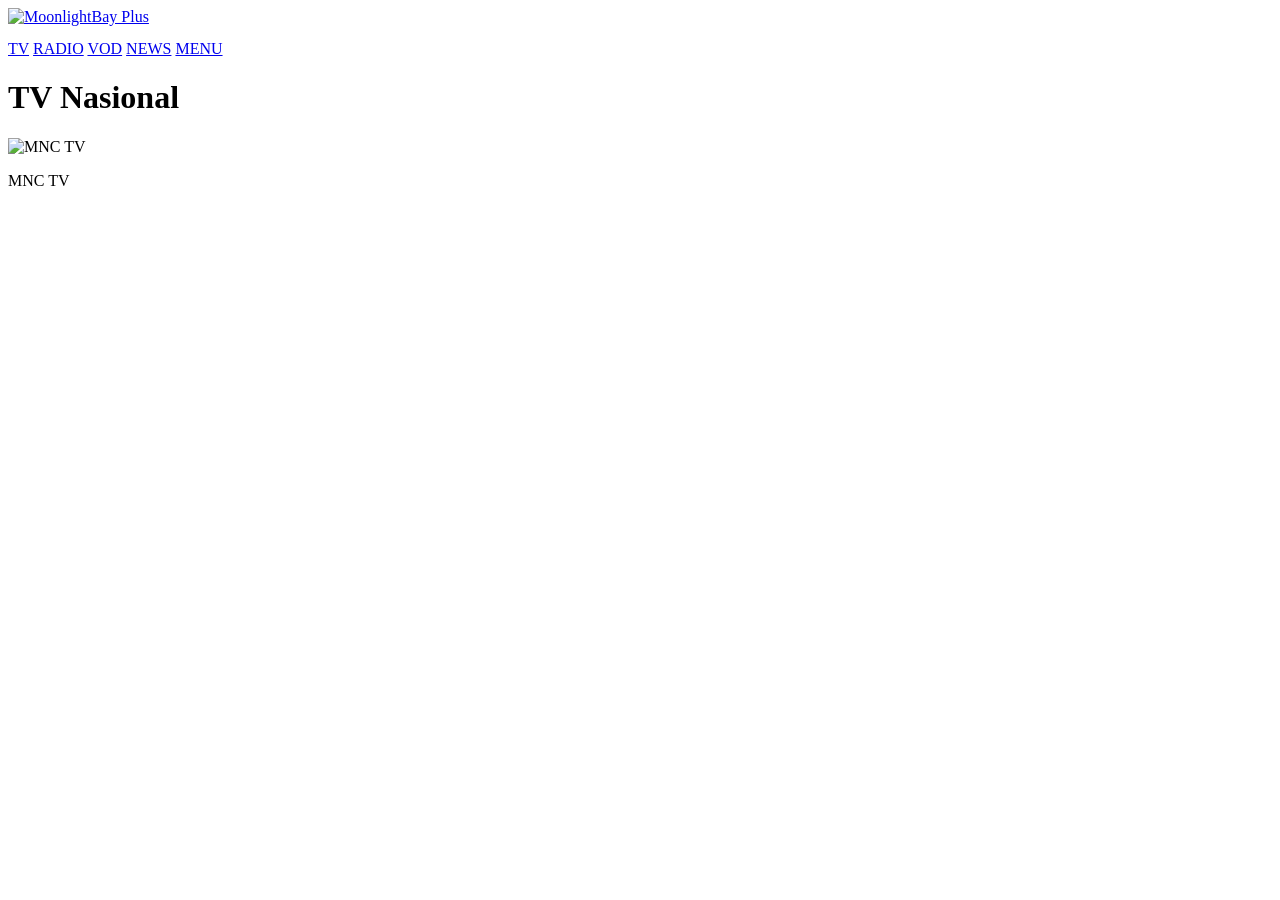
==== index.html @ 61b6c5f7 "Update index.html" ====
<!DOCTYPE html>
<html lang="en-US">
<head>
    <meta charset="UTF-8">
    <title>MoonlightBay Plus</title>
    <link rel="stylesheet" href="style.css">
</head>
<body>
    <nav>
        <div id="head-inner">
          <a href="https://moonlightbayplus.blogspot.com/" style="display: block">
           <img alt="MoonlightBay Plus" height="32px; src="assets/Logo.png" style="display: block" width="200px; ">
          </a>
        </div>
        <div>
            <a href="index.html">TV</a>
            <a href="index.html">RADIO</a>
            <a href="video/">VOD</a>
            <a href="video/">NEWS</a>
            <a href="menu/">MENU</a>
        </div>
    </nav>

    <div class="container">
        <h1>TV Nasional</h1>
        <div class="grid-tv">
            <div class="card" onclick="window.location.href='https://www.vidio.com/live/6299-mnc-tv'">
                <img src="assets/img/MNCTV.png" alt="MNC TV">
                <p>MNC TV</p>
            </div>
            </div>
    </div>
</body>
</html>
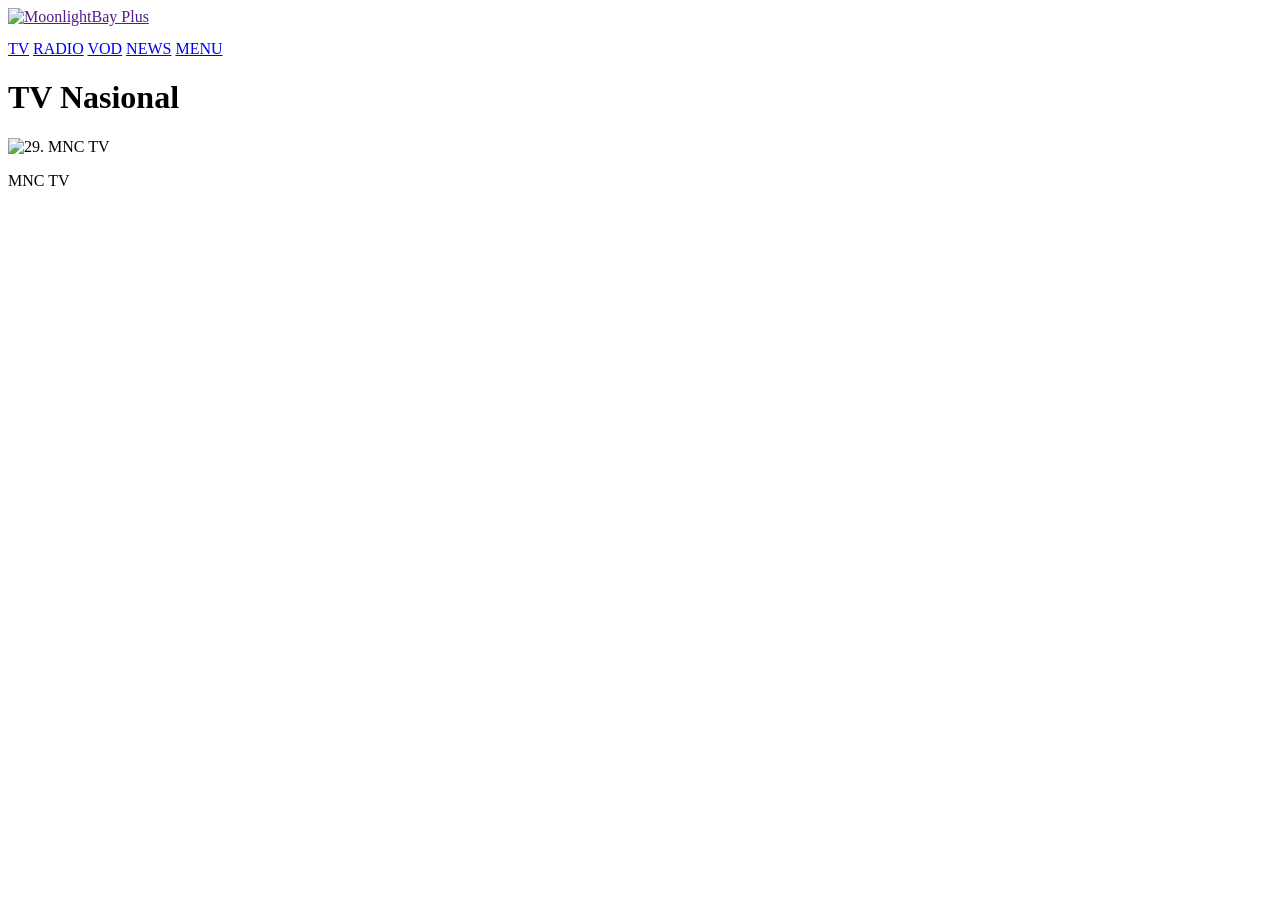
==== commit eeb46e4d: "Update index.html" ====
--- a/index.html
+++ b/index.html
@@ -8,13 +8,13 @@
 <body>
     <nav>
         <div id="head-inner">
-          <a href="https://moonlightbayplus.blogspot.com/" style="display: block">
+          <a href="" style="display: block">
            <img alt="MoonlightBay Plus" height="32px; src="assets/Logo.png" style="display: block" width="200px; ">
           </a>
         </div>
         <div>
             <a href="index.html">TV</a>
-            <a href="index.html">RADIO</a>
+            <a href="radio/">RADIO</a>
             <a href="video/">VOD</a>
             <a href="video/">NEWS</a>
             <a href="menu/">MENU</a>
@@ -25,7 +25,7 @@
         <h1>TV Nasional</h1>
         <div class="grid-tv">
             <div class="card" onclick="window.location.href='https://www.vidio.com/live/6299-mnc-tv'">
-                <img src="assets/img/MNCTV.png" alt="MNC TV">
+                <img src="assets/img/MNCTV.png" alt=" 29. MNC TV">
                 <p>MNC TV</p>
             </div>
             </div>
@@ -34,3 +34,6 @@
 </html>
 
 
+
+
+
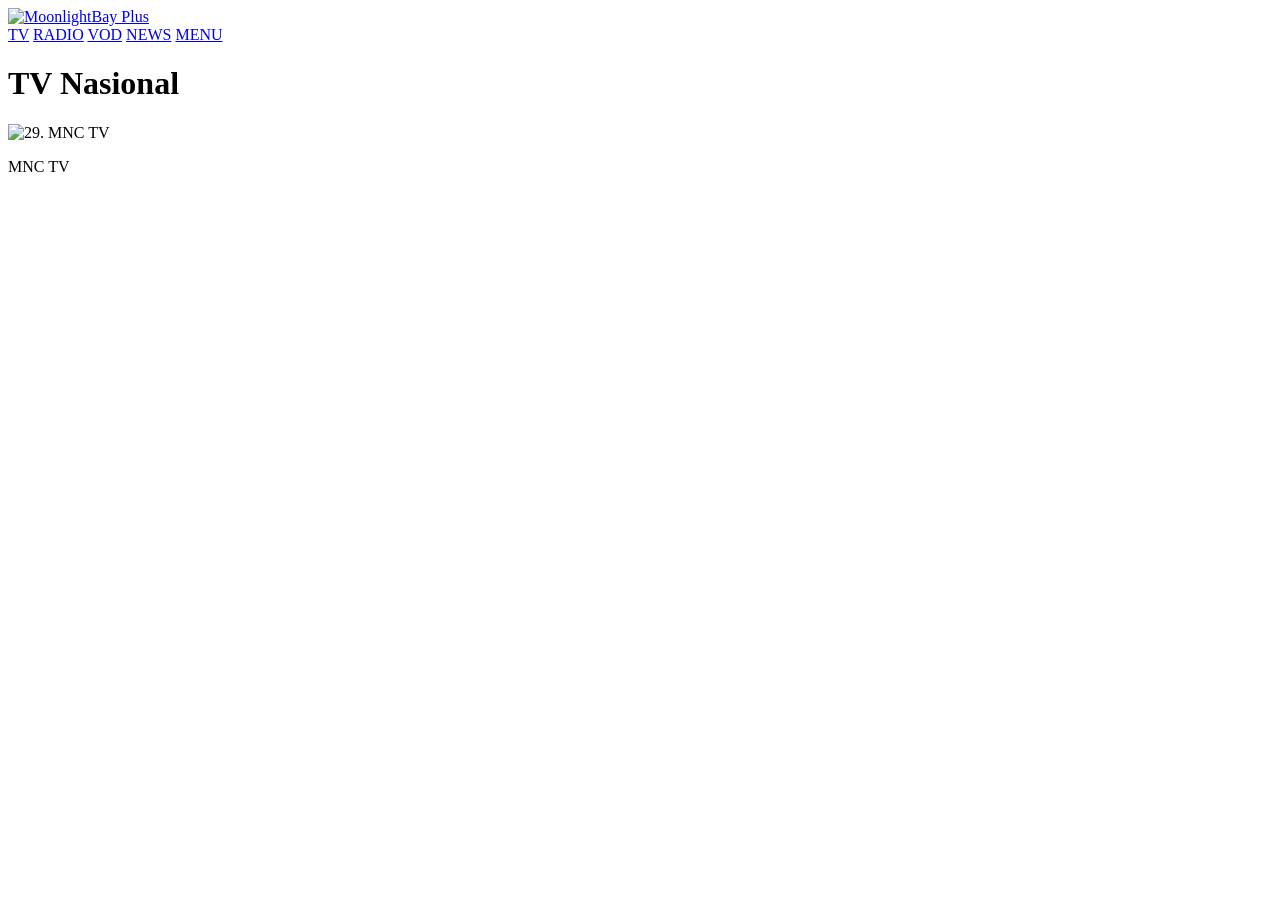
==== commit 08eb87ad: "Update index.html" ====
--- a/index.html
+++ b/index.html
@@ -8,8 +8,8 @@
 <body>
     <nav>
         <div id="head-inner">
-          <a href="" style="display: block">
-           <img alt="MoonlightBay Plus" height="32px; src="assets/Logo.png" style="display: block" width="200px; ">
+          <a href="https://moonlightbaytv.github.io/moonlightbaytv" style="display: block">
+           <img alt="MoonlightBay Plus" height="32px; src="/assets/Logo.png">
           </a>
         </div>
         <div>
@@ -37,3 +37,5 @@
 
 
 
+
+
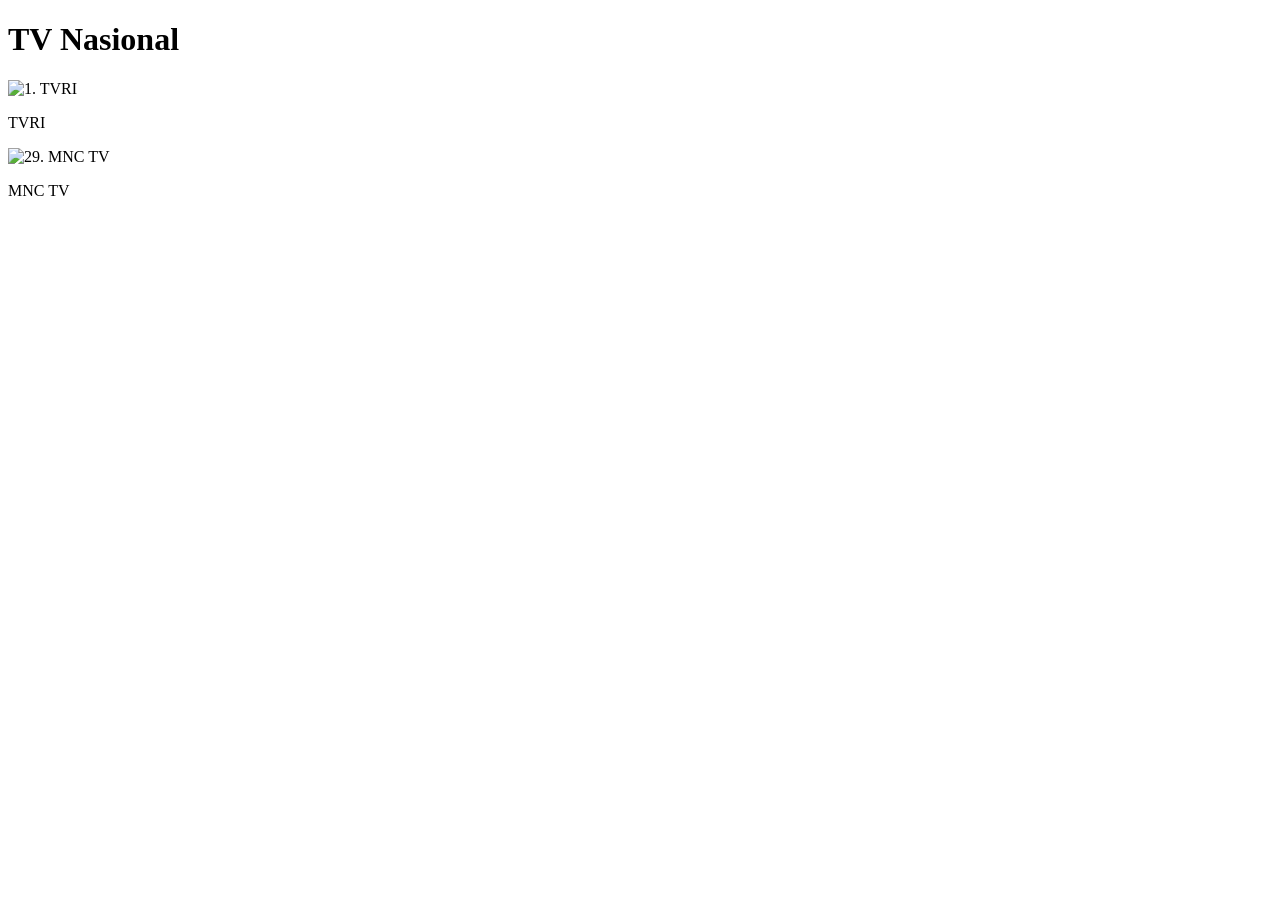
==== commit a04a70bb: "Update index.html" ====
--- a/index.html
+++ b/index.html
@@ -1,35 +1,31 @@
 <!DOCTYPE html>
 <html lang="en-US">
 <head>
-    <meta charset="UTF-8">
-    <title>MoonlightBay Plus</title>
-    <link rel="stylesheet" href="style.css">
+    <title>MoonlightBay Plus Beta</title>
+    <script src="/head-config.js"></script>
 </head>
+    <style>
+        .p {
+            margin 1px;
+        }
+    </style>
 <body>
-    <nav>
-        <div id="head-inner">
-          <a href="https://moonlightbaytv.github.io/moonlightbaytv" style="display: block">
-           <img alt="MoonlightBay Plus" height="32px; src="/assets/Logo.png">
-          </a>
-        </div>
-        <div>
-            <a href="index.html">TV</a>
-            <a href="radio/">RADIO</a>
-            <a href="video/">VOD</a>
-            <a href="video/">NEWS</a>
-            <a href="menu/">MENU</a>
-        </div>
-    </nav>
+    <div id="navbar-placeholder"></div>
 
     <div class="container">
         <h1>TV Nasional</h1>
         <div class="grid-tv">
-            <div class="card" onclick="window.location.href='https://www.vidio.com/live/6299-mnc-tv'">
+            <div class="card" onclick="window.location.href='https://www.vidio.com/live/6441-tvri'" target="_blank">
+                <img src="assets/img/TVRI.png" alt=" 1. TVRI">
+                <p>TVRI</p>
+            </div>
+            <div class="card" onclick="window.location.href='https://www.vidio.com/live/6299-mnc-tv'" target="_blank">
                 <img src="assets/img/MNCTV.png" alt=" 29. MNC TV">
                 <p>MNC TV</p>
             </div>
-            </div>
+        </div>
     </div>
+  <script src="/main.js"></script>
 </body>
 </html>
 
@@ -39,3 +35,12 @@
 
 
 
+
+
+
+
+
+
+
+
+
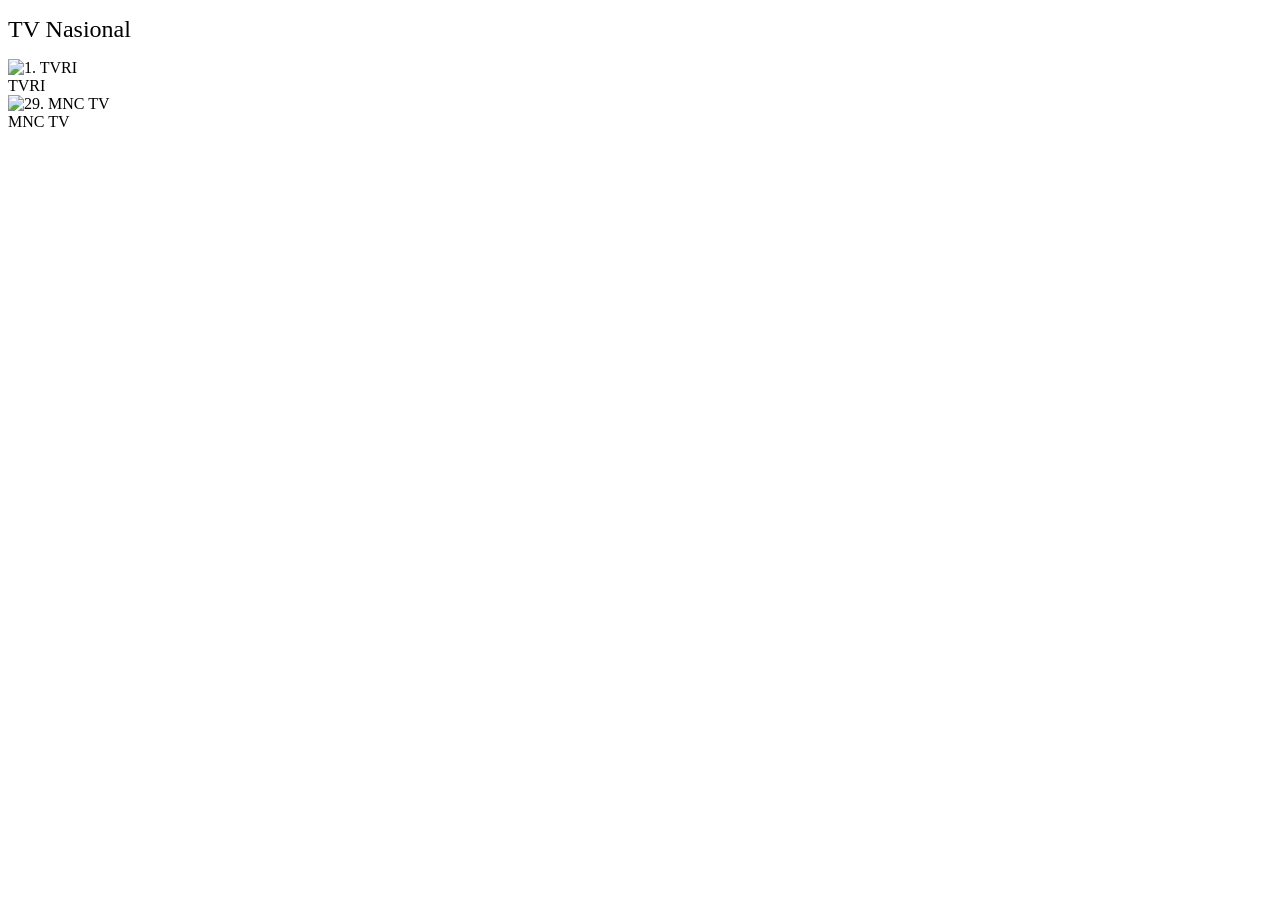
==== commit 13bfa81e: "Update index.html" ====
--- a/index.html
+++ b/index.html
@@ -5,8 +5,14 @@
     <script src="/head-config.js"></script>
 </head>
     <style>
-        .p {
-            margin 1px;
+        h1 {
+            font-family: Poppins; 
+            font-weight: 500;
+            font-size: x-large;"
+        }
+        
+        p {
+            margin : 0px;
         }
     </style>
 <body>
@@ -44,3 +50,8 @@
 
 
 
+
+
+
+
+
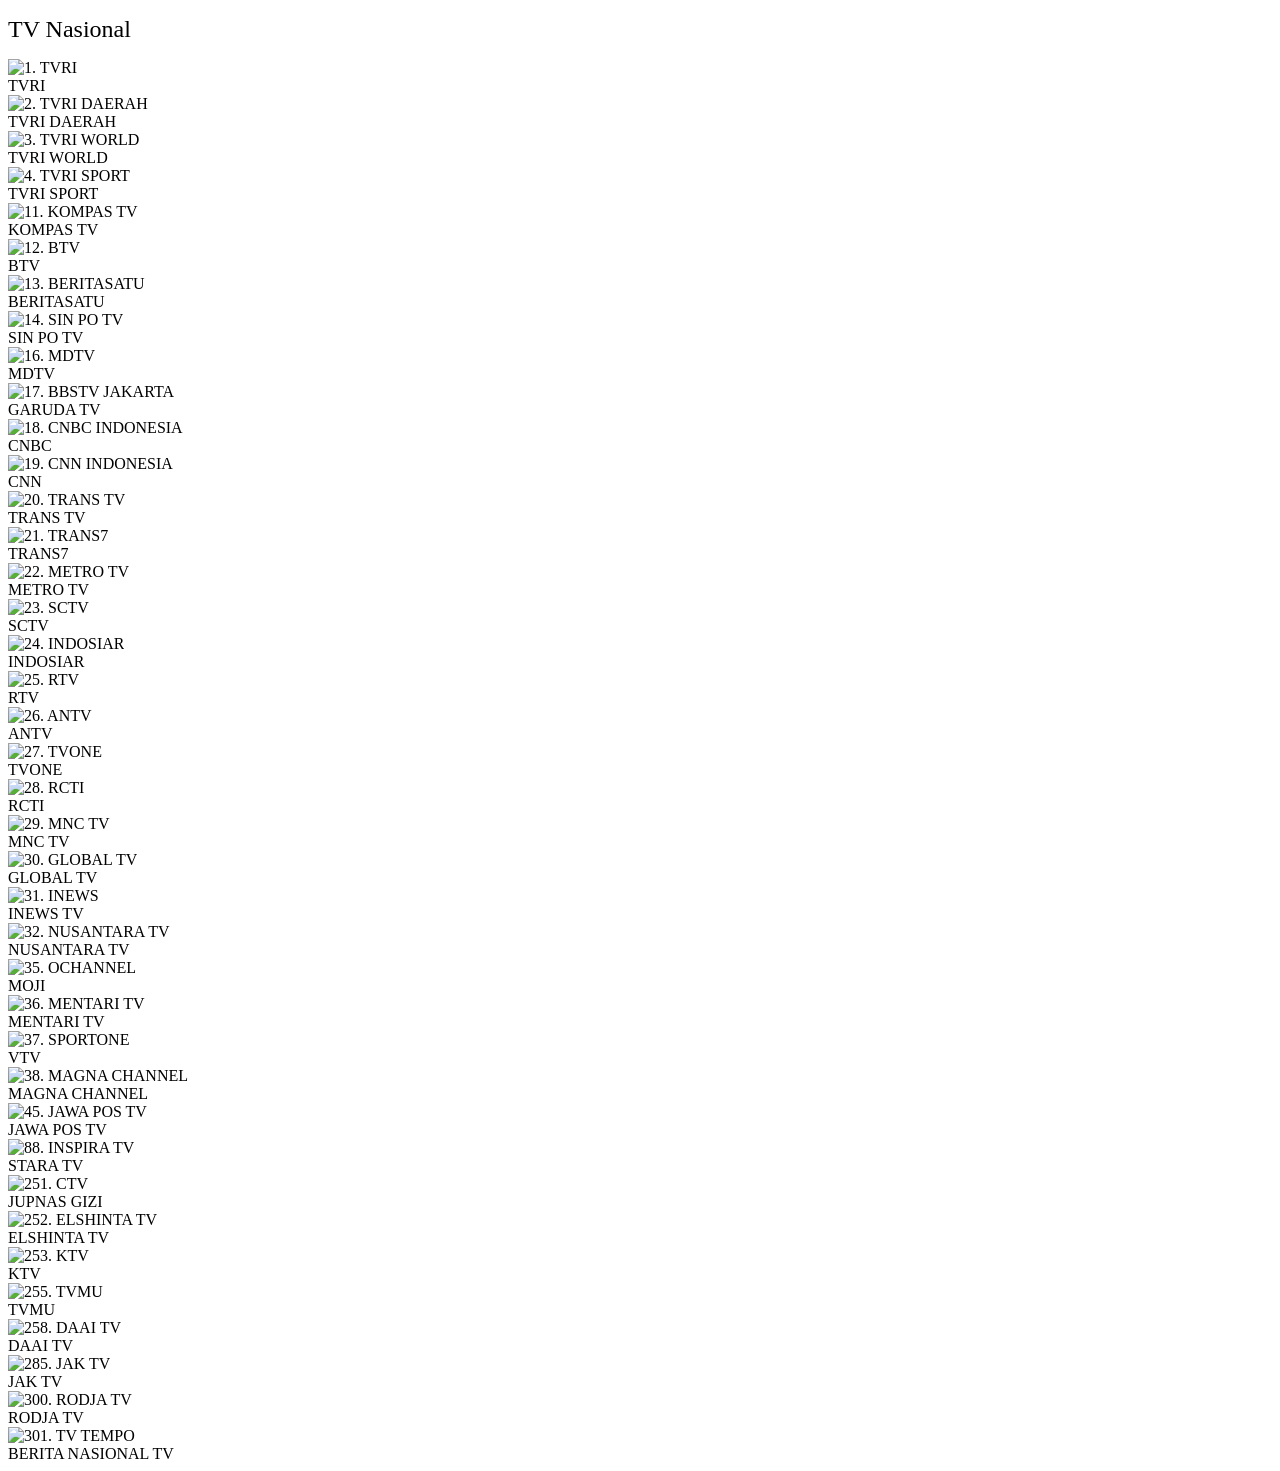
==== commit 2023e3d1: "Update index.html" ====
--- a/index.html
+++ b/index.html
@@ -1,12 +1,11 @@
 <!DOCTYPE html>
 <html lang="en-US">
 <head>
-    <title>MoonlightBay Plus Beta</title>
+    <title>MoonlightBay Plus Beta - Nonton TV Online Indonesia 24 Jam Nonstop</title>
     <script src="/head-config.js"></script>
 </head>
     <style>
         h1 {
-            font-family: Poppins; 
             font-weight: 500;
             font-size: x-large;"
         }
@@ -21,13 +20,161 @@
     <div class="container">
         <h1>TV Nasional</h1>
         <div class="grid-tv">
-            <div class="card" onclick="window.location.href='https://www.vidio.com/live/6441-tvri'" target="_blank">
+            <div class="card" onclick="window.location.href='https://www.vidio.com/live/6441-tvri'">
                 <img src="assets/img/TVRI.png" alt=" 1. TVRI">
                 <p>TVRI</p>
             </div>
-            <div class="card" onclick="window.location.href='https://www.vidio.com/live/6299-mnc-tv'" target="_blank">
+            <div class="card" onclick="window.location.href='https://klik.tvri.go.id/detailchannel/TVRI_CH_01'"">
+                <img src="assets/img/TVRI%20Daerah.png" alt=" 2. TVRI DAERAH">
+                <p>TVRI DAERAH</p>
+            </div>
+            <div class="card" onclick="window.location.href='https://klik.tvri.go.id/detailchannel/TVRI_CH_02'">
+                <img src="assets/img/TVRI%20World.png" alt=" 3. TVRI WORLD">
+                <p>TVRI WORLD</p>
+            </div>
+            <div class="card" onclick="window.location.href='https://klik.tvri.go.id/detailchannel/TVRI_CH_03'">
+                <img src="assets/img/TVRI%20Sport.png" alt=" 4. TVRI SPORT">
+                <p>TVRI SPORT</p>
+            </div>
+            <div class="card" onclick="window.location.href='https://www.vidio.com/live/874-kompas-tv'">
+                <img src="assets/img/Kompas%20TV.png" alt=" 11. KOMPAS TV">
+                <p>KOMPAS TV</p>
+            </div>
+            <div class="card" onclick="window.location.href='https://www.vidio.com/live/6165-btv'">
+                <img src="assets/img/BTV.png" alt=" 12. BTV">
+                <p>BTV</p>
+            </div>
+            <div class="card" onclick="window.location.href='https://www.vidio.com/live/18280-berita-satu'">
+                <img src="assets/img/IDTV.png" alt=" 13. BERITASATU">
+                <p>BERITASATU</p>
+            </div>
+            <div class="card" onclick="window.location.href='https://www.vidio.com/live/19046-sin-po-tv'">
+                <img src="assets/img/Sin%20Po%20TV.png" alt=" 14. SIN PO TV">
+                <p>SIN PO TV</p>
+            </div>
+            <div class="card" onclick="window.location.href='https://www.vidio.com/live/875-mdtv'">
+                <img src="assets/img/MDTV.png" alt=" 16. MDTV">
+                <p>MDTV</p>
+            </div>
+            <div class="card" onclick="window.location.href='https://www.vidio.com/live/18162-garuda-tv'">
+                <img src="assets/img/Garuda%20TV.png" alt=" 17. BBSTV JAKARTA">
+                <p>GARUDA TV</p>
+            </div>
+            <div class="card" onclick="window.location.href='https://www.cnbcindonesia.com/tv'">
+                <img src="assets/img/CNBC%20Indonesia.png" alt=" 18. CNBC INDONESIA">
+                <p>CNBC</p>
+            </div>
+            <div class="card" onclick="window.location.href='https://www.cnnindonesia.com/tv'">
+                <img src="assets/img/CNN%20Indonesia.png" alt=" 19. CNN INDONESIA">
+                <p>CNN</p>
+            </div>
+            <div class="card" onclick="window.location.href='https://www.vidio.com/live/733-trans-tv'">
+                <img src="assets/img/Trans%20TV.png" alt=" 20. TRANS TV">
+                <p>TRANS TV</p>
+            </div>
+            <div class="card" onclick="window.location.href='https://www.vidio.com/live/734-trans7'">
+                <img src="assets/img/Trans7.png" alt=" 21. TRANS7">
+                <p>TRANS7</p>
+            </div>
+            <div class="card" onclick="window.location.href='https://www.vidio.com/live/777-metro-tv'">
+                <img src="assets/img/Metro%20TV.png" alt=" 22. METRO TV">
+                <p>METRO TV</p>
+            </div>
+            <div class="card" onclick="window.location.href='https://www.vidio.com/live/204-sctv'">
+                <img src="assets/img/SCTV.png" alt=" 23. SCTV">
+                <p>SCTV</p>
+            </div>
+            <div class="card" onclick="window.location.href='https://www.vidio.com/live/205-indosiar'">
+                <img src="assets/img/Indosiar.png" alt=" 24. INDOSIAR">
+                <p>INDOSIAR</p>
+            </div>
+            <div class="card" onclick="window.location.href='https://www.vidio.com/live/1561-rtv'">
+                <img src="assets/img/RTV.png" alt=" 25. RTV">
+                <p>RTV</p>
+            </div>
+            <div class="card" onclick="window.location.href='https://www.vidio.com/live/782-antv'">
+                <img src="assets/img/antv.png" alt=" 26. ANTV">
+                <p>ANTV</p>
+            </div>
+            <div class="card" onclick="window.location.href='https://www.vidio.com/live/783-tvone'">
+                <img src="assets/img/tvOne.png" alt=" 27. TVONE">
+                <p>TVONE</p>
+            </div>
+            <div class="card" onclick="window.location.href='https://www.vidio.com/live/665-rcti'">
+                <img src="assets/img/RCTI.png" alt=" 28. RCTI">
+                <p>RCTI</p>
+            </div>
+            <div class="card" onclick="window.location.href='https://www.vidio.com/live/870-mnctv'">
                 <img src="assets/img/MNCTV.png" alt=" 29. MNC TV">
                 <p>MNC TV</p>
+            </div>
+            <div class="card" onclick="window.location.href='https://www.vidio.com/live/778-gtv'">
+                <img src="assets/img/GTV.png" alt=" 30. GLOBAL TV">
+                <p>GLOBAL TV</p>
+            </div>
+            <div class="card" onclick="window.location.href='https://www.vidio.com/live/5409-inews'">
+                <img src="assets/img/iNews.png" alt=" 31. INEWS">
+                <p>INEWS TV</p>
+            </div>
+            <div class="card" onclick="window.location.href='https://www.vidio.com/live/7432-nusantara-tv'">
+                <img src="assets/img/Nusantara%20TV.png" alt=" 32. NUSANTARA TV">
+                <p>NUSANTARA TV</p>
+            </div>
+            <div class="card" onclick="window.location.href='https://www.vidio.com/live/206-moji'">
+                <img src="assets/img/Moji.png" alt=" 35. OCHANNEL">
+                <p>MOJI</p>
+            </div>
+            <div class="card" onclick="window.location.href='https://www.vidio.com/live/8237-mentari-tv'">
+                <img src="assets/img/Mentari%20TV.png" alt=" 36. MENTARI TV">
+                <p>MENTARI TV</p>
+            </div>
+            <div class="card" onclick="window.location.href='/live/vtv'">
+                <img src="assets/img/VTV.png" alt=" 37. SPORTONE">
+                <p>VTV</p>
+            </div>
+            <div class="card" onclick="window.location.href='https://www.vidio.com/live/7230-magna-tv'">
+                <img src="assets/img/Magna%20Channel.png" alt=" 38. MAGNA CHANNEL">
+                <p>MAGNA CHANNEL</p>
+            </div>
+            <div class="card" onclick="window.location.href='https://maxstream.tv/tv-channels/0_lrp6fabo'">
+                <img src="assets/img/Jawa%20Pos%20TV.png" alt=" 45. JAWA POS TV">
+                <p>JAWA POS TV</p>
+            </div>
+            <div class="card" onclick="window.location.href='https://www.staratv.id/#network'">
+                <img src="assets/img/Inspira%20TV.png" alt=" 88. INSPIRA TV">
+                <p>STARA TV</p>
+            </div>
+            <div class="card" onclick="window.location.href='https://jupnasgizi.com/tv-streaming/'">
+                <img src="assets/img/CTV%20MOS.png" alt=" 251. CTV">
+                <p>JUPNAS GIZI</p>
+            </div>
+            <div class="card" onclick="window.location.href='https://www.vidio.com/live/10975-elshinta-tv'">
+                <img src="assets/img/Elshinta%20TV.png" alt=" 252. ELSHINTA TV">
+                <p>ELSHINTA TV</p>
+            </div>
+            <div class="card" onclick="window.location.href='http://www.ktv.co.id/live'">
+                <img src="assets/img/KTV.png" alt=" 253. KTV">
+                <p>KTV</p>
+            </div>
+            <div class="card" onclick="window.location.href='https://tvmu.tv/live'">
+                <img src="assets/img/tvMu.png" alt=" 255. TVMU">
+                <p>TVMU</p>
+            </div>
+            <div class="card" onclick="window.location.href='https://www.vidio.com/live/6482-daai-tv'">
+                <img src="assets/img/DAAI%20TV.png" alt=" 258. DAAI TV">
+                <p>DAAI TV</p>
+            </div>
+            <div class="card" onclick="window.location.href='https://www.vidio.com/live/5415-jaktv'">
+                <img src="assets/img/JakTV.png" alt=" 285. JAK TV">
+                <p>JAK TV</p>
+            </div>
+            <div class="card" onclick="window.location.href='https://maxstream.tv/tv-channels/0_9km1pl2v'">
+                <img src="assets/img/Rodja%20TV.png" alt=" 300. RODJA TV">
+                <p>RODJA TV</p>
+            </div>
+            <div class="card" onclick="window.location.href='https://www.youtube.com/@BeritaNasionalTV/streams'">
+                <img src="assets/img/Berita%20Nasional%20TV.png" alt=" 301. TV TEMPO">
+                <p>BERITA NASIONAL TV</p>
             </div>
         </div>
     </div>
@@ -55,3 +202,12 @@
 
 
 
+
+
+
+
+
+
+
+
+
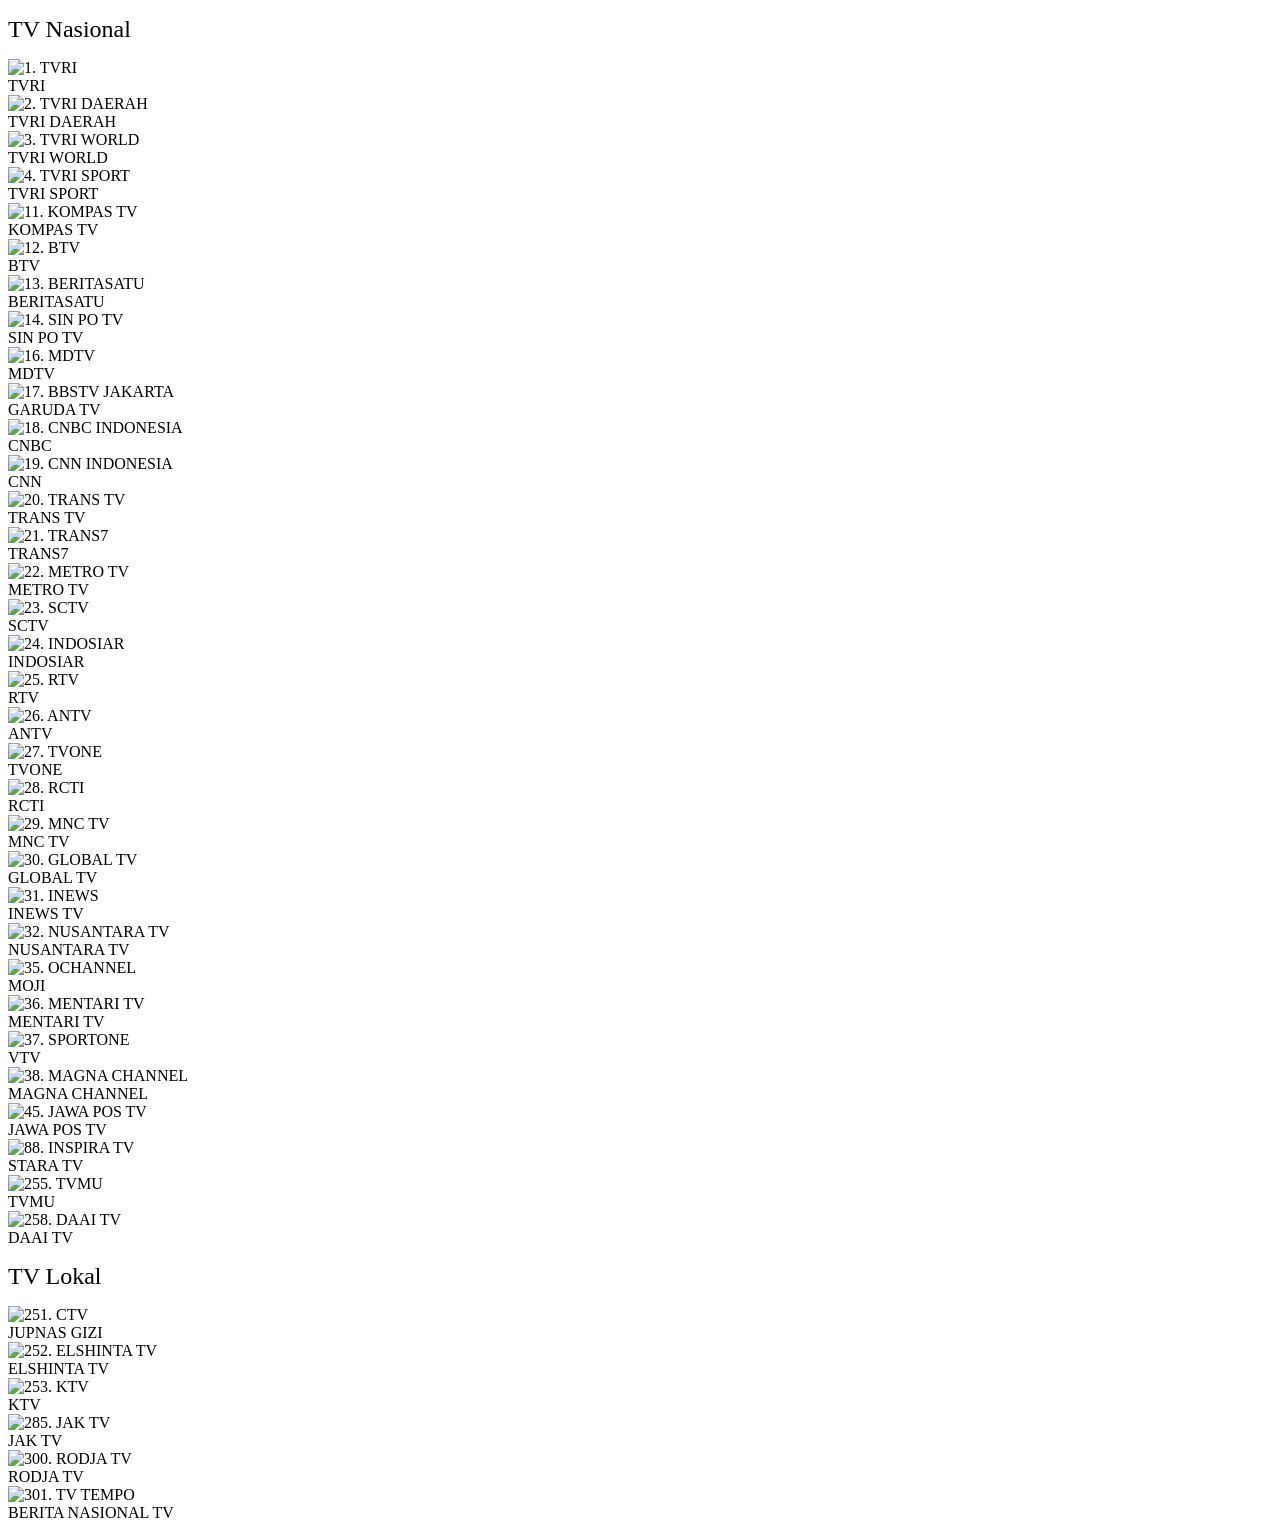
==== commit bb5510ba: "Update index.html" ====
--- a/index.html
+++ b/index.html
@@ -12,6 +12,17 @@
         
         p {
             margin : 0px;
+            font-size: 16px;
+        }
+
+        @media (max-width: 768px) {
+            .container {
+                margin-bottom: 48px;
+            }
+            
+            p {
+                font-size: 15;
+            }
         }
     </style>
 <body>
@@ -144,6 +155,17 @@
                 <img src="assets/img/Inspira%20TV.png" alt=" 88. INSPIRA TV">
                 <p>STARA TV</p>
             </div>
+            <div class="card" onclick="window.location.href='https://tvmu.tv/live'">
+                <img src="assets/img/tvMu.png" alt=" 255. TVMU">
+                <p>TVMU</p>
+            </div>
+            <div class="card" onclick="window.location.href='https://www.vidio.com/live/6482-daai-tv'">
+                <img src="assets/img/DAAI%20TV.png" alt=" 258. DAAI TV">
+                <p>DAAI TV</p>
+            </div>
+        </div>
+        <h1>TV Lokal</h1>
+        <div class="grid-tv">
             <div class="card" onclick="window.location.href='https://jupnasgizi.com/tv-streaming/'">
                 <img src="assets/img/CTV%20MOS.png" alt=" 251. CTV">
                 <p>JUPNAS GIZI</p>
@@ -155,14 +177,6 @@
             <div class="card" onclick="window.location.href='http://www.ktv.co.id/live'">
                 <img src="assets/img/KTV.png" alt=" 253. KTV">
                 <p>KTV</p>
-            </div>
-            <div class="card" onclick="window.location.href='https://tvmu.tv/live'">
-                <img src="assets/img/tvMu.png" alt=" 255. TVMU">
-                <p>TVMU</p>
-            </div>
-            <div class="card" onclick="window.location.href='https://www.vidio.com/live/6482-daai-tv'">
-                <img src="assets/img/DAAI%20TV.png" alt=" 258. DAAI TV">
-                <p>DAAI TV</p>
             </div>
             <div class="card" onclick="window.location.href='https://www.vidio.com/live/5415-jaktv'">
                 <img src="assets/img/JakTV.png" alt=" 285. JAK TV">
@@ -211,3 +225,6 @@
 
 
 
+
+
+
